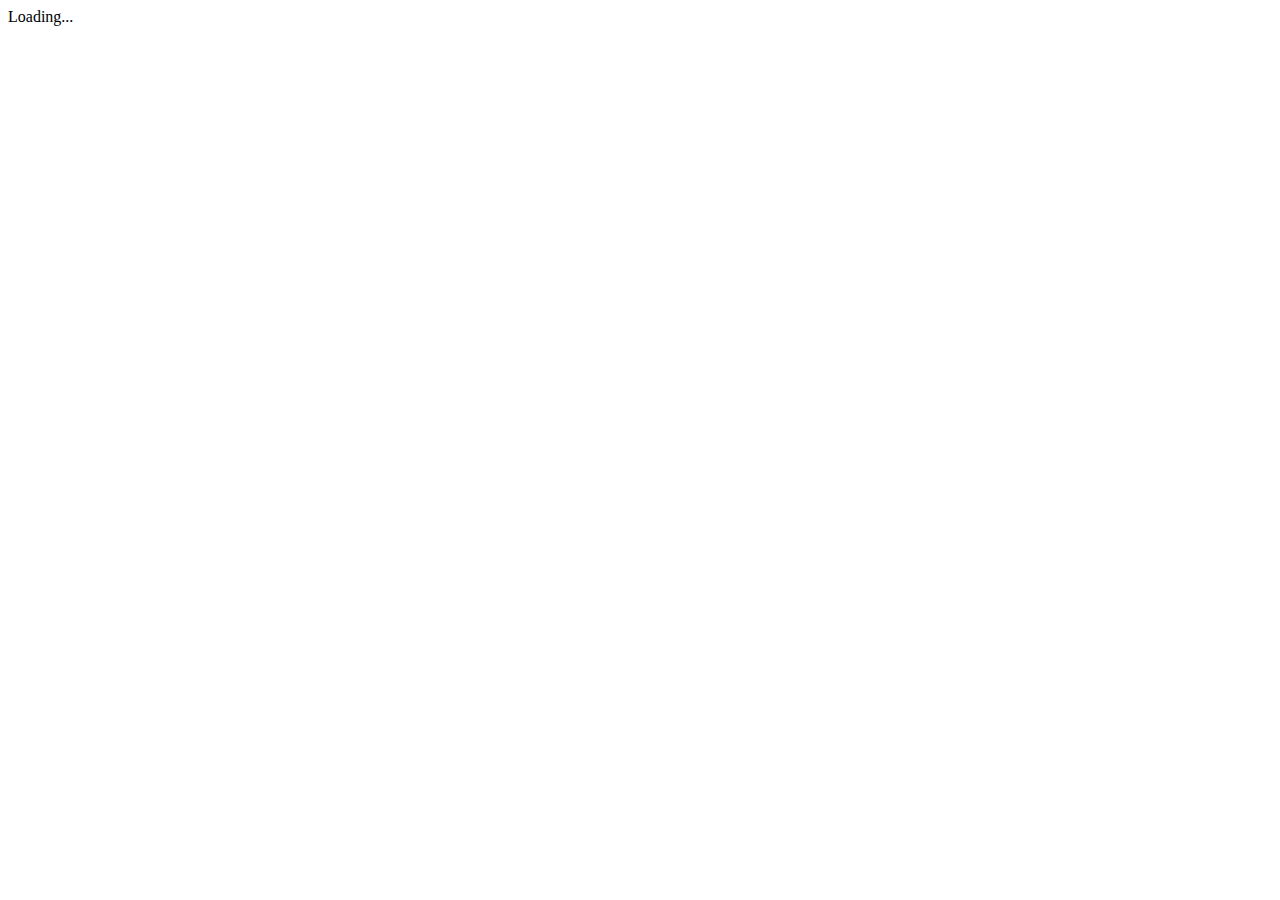
==== src/index.html @ 82cfca16 "Initial commit." ====
<!doctype html>
<html>
<head>
  <meta charset="utf-8">
  <title>MarsColony</title>
  <base href="/">

  <meta name="viewport" content="width=device-width, initial-scale=1">
  <link rel="icon" type="image/x-icon" href="favicon.ico">
</head>
<body>
  <app-root>Loading...</app-root>
</body>
</html>
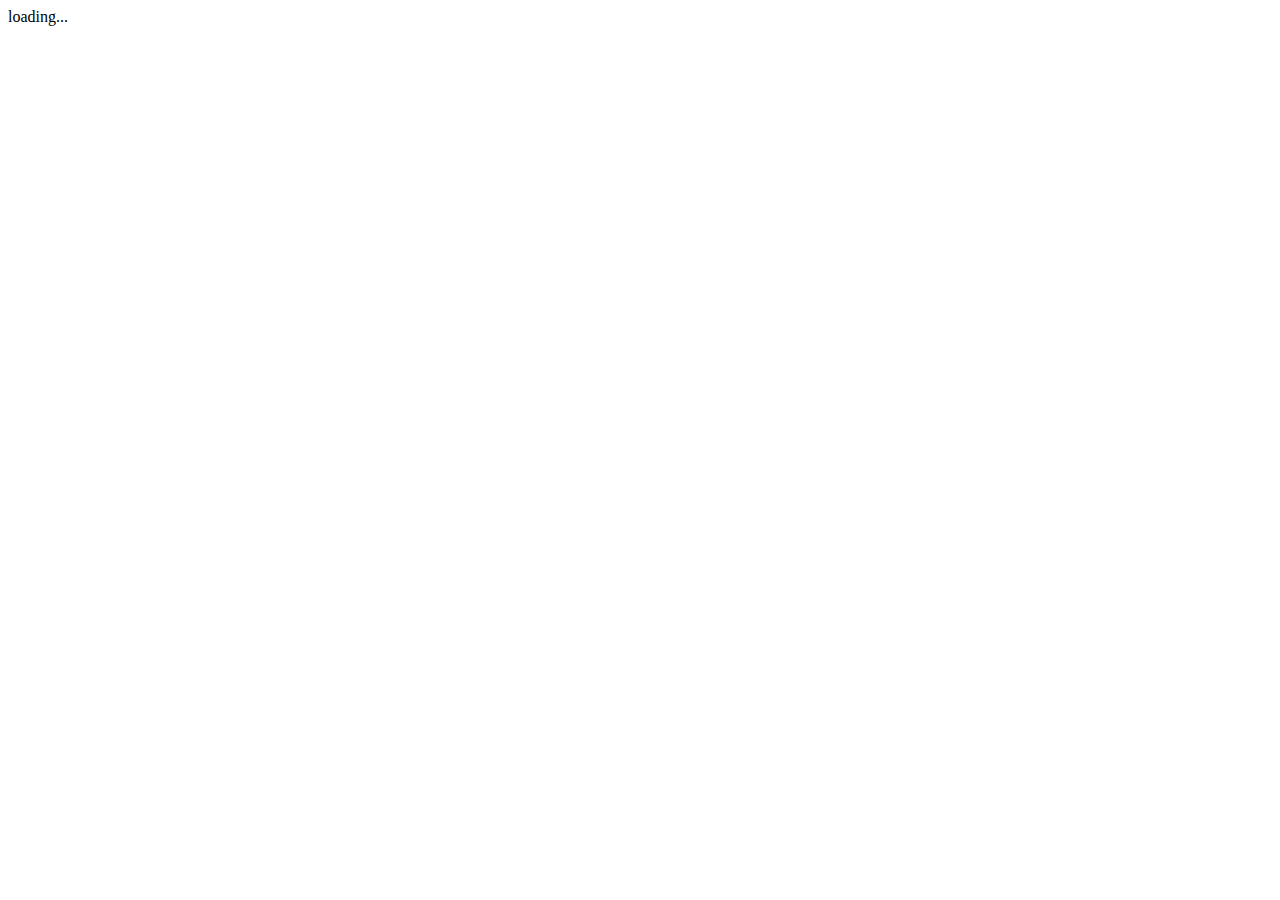
==== commit 903dd4c2: "Learned how to work with lists" ====
--- a/src/index.html
+++ b/src/index.html
@@ -9,6 +9,7 @@
   <link rel="icon" type="image/x-icon" href="favicon.ico">
 </head>
 <body>
-  <app-root>Loading...</app-root>
+  <app-root>loading...</app-root>
+
 </body>
 </html>
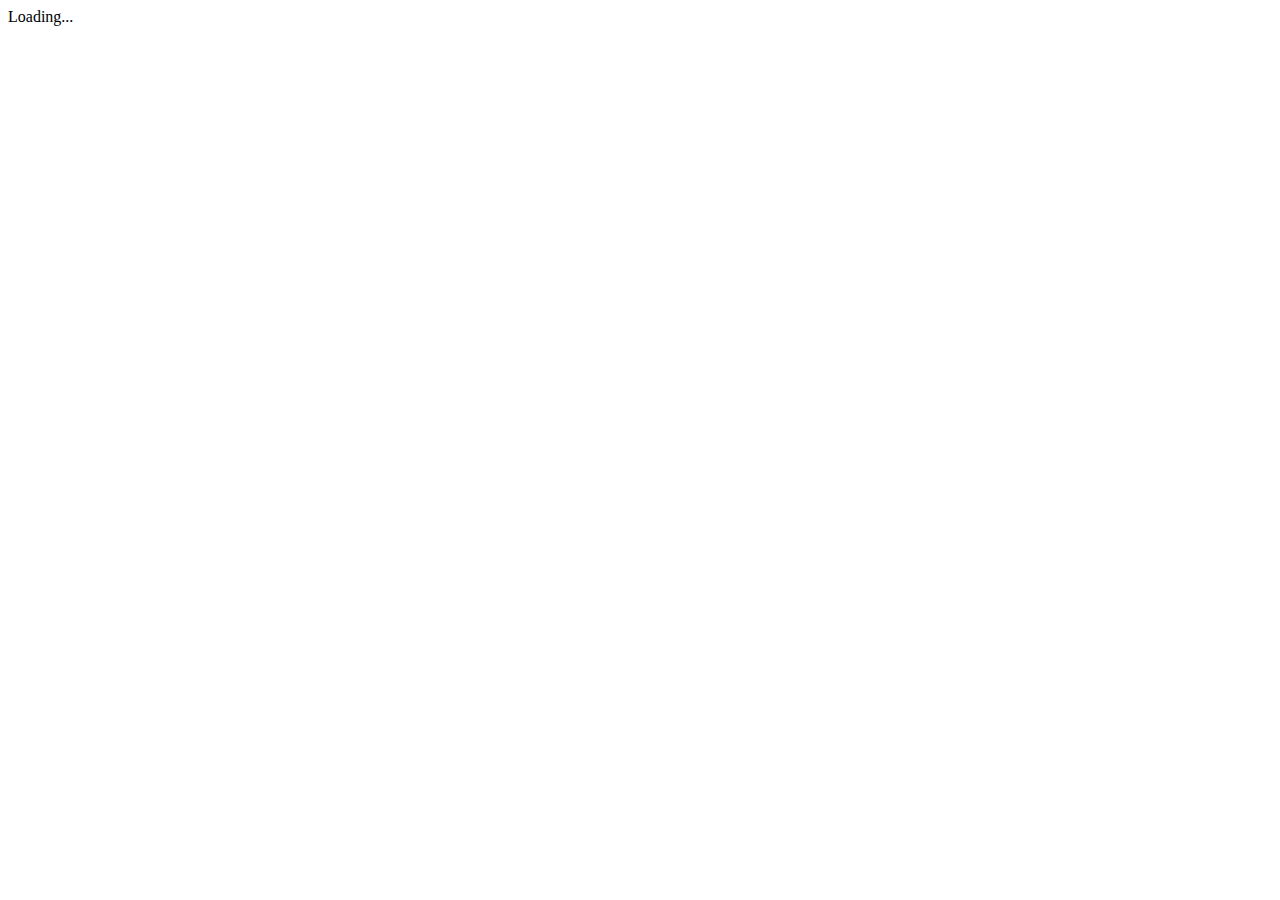
==== commit f47eb54b: "Added css" ====
--- a/src/index.html
+++ b/src/index.html
@@ -1,15 +1,16 @@
 <!doctype html>
 <html>
 <head>
-  <meta charset="utf-8">
-  <title>MarsColony</title>
-  <base href="/">
+	<meta charset="utf-8">
+	<title>MarsColony</title>
+	<base href="/">
+	<link rel="stylesheet" type="text/css" href="assets/css/reset.css">
+	<link rel="stylesheet" type="text/css" href="style.css">
 
-  <meta name="viewport" content="width=device-width, initial-scale=1">
-  <link rel="icon" type="image/x-icon" href="favicon.ico">
+	<meta name="viewport" content="width=device-width, initial-scale=1">
+	<link rel="icon" type="image/x-icon" href="favicon.ico">
 </head>
 <body>
-  <app-root>loading...</app-root>
-
+	<app-root>Loading...</app-root>
 </body>
 </html>
